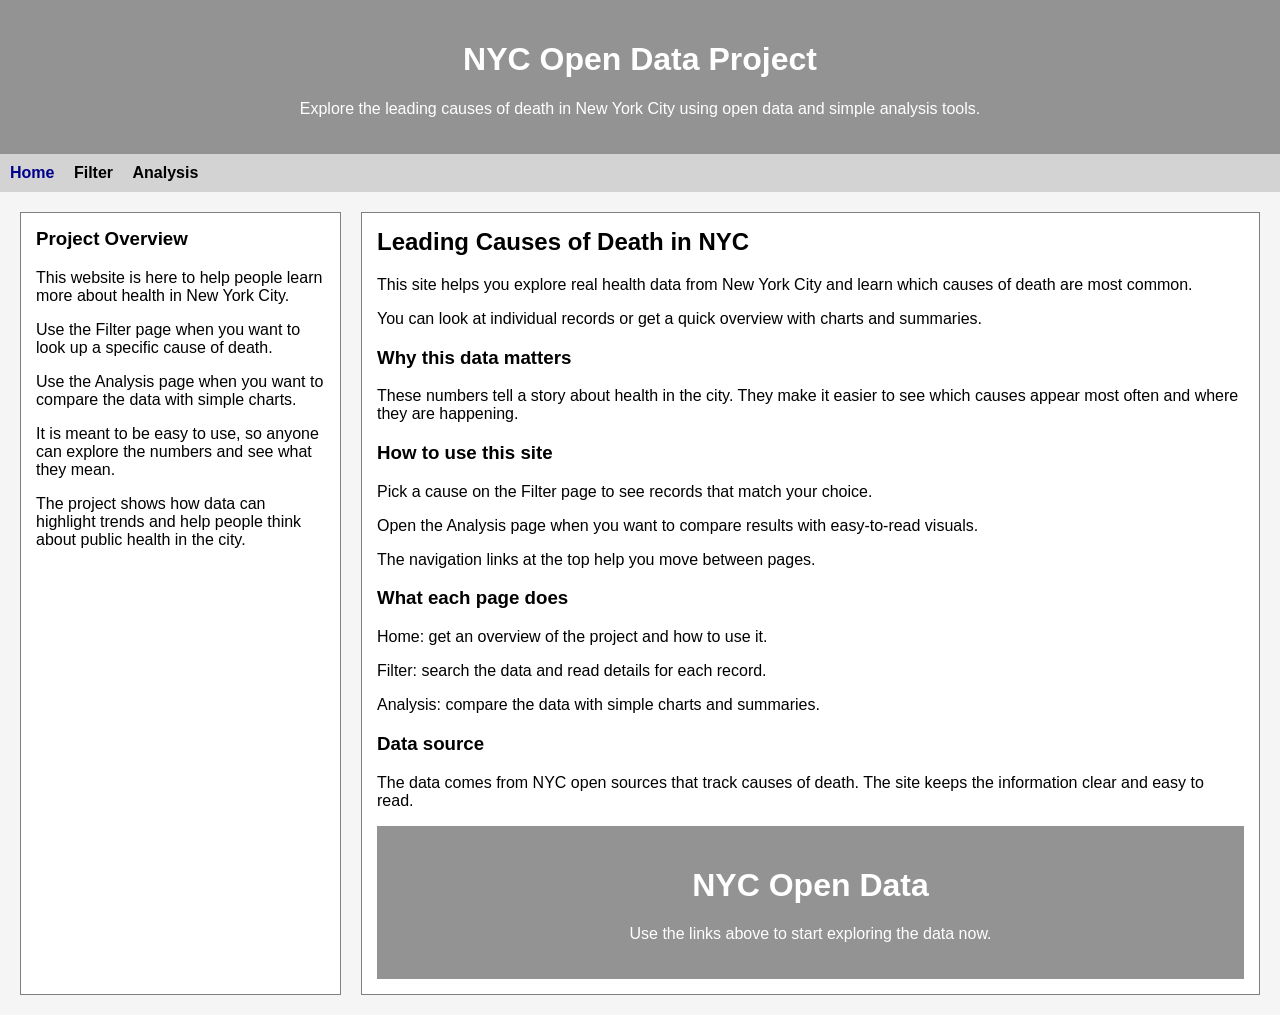
==== index.html @ cc81fffc "update project" ====
<!DOCTYPE html>
<html>
<head>
  <meta charset="UTF-8">
  <meta name="viewport" content="width=device-width, initial-scale=1.0">
  <title>NYC Open Data - Leading Causes of Death</title>
  <link rel="stylesheet" href="style.css">
</head>
<body>

<div class="container">
  <h1>NYC Open Data Project</h1>
  <p>Explore the leading causes of death in New York City using open data and simple analysis tools.</p>
</div>

<nav>
  <a href="index.html" class="active">Home</a>
  <a href="filter.html">Filter</a>
  <a href="analysis.html">Analysis</a>
</nav>

<div class="content">
  <div class="side">
    <h3>Project Overview</h3>
    <p>This website is here to help people learn more about health in New York City.</p>
    <p>Use the Filter page when you want to look up a specific cause of death.</p>
    <p>Use the Analysis page when you want to compare the data with simple charts.</p>
    <p>It is meant to be easy to use, so anyone can explore the numbers and see what they mean.</p>
    <p>The project shows how data can highlight trends and help people think about public health in the city.</p>
  </div>

  <div class="main">
    <h2>Leading Causes of Death in NYC</h2>
    <p>This site helps you explore real health data from New York City and learn which causes of death are most common.</p>
    <p>You can look at individual records or get a quick overview with charts and summaries.</p>
    <h3>Why this data matters</h3>
    <p>These numbers tell a story about health in the city. They make it easier to see which causes appear most often and where they are happening.</p>
    <h3>How to use this site</h3>
    <p>Pick a cause on the Filter page to see records that match your choice.</p>
    <p>Open the Analysis page when you want to compare results with easy-to-read visuals.</p>
    <p>The navigation links at the top help you move between pages.</p>
    <h3>What each page does</h3>
    <p>Home: get an overview of the project and how to use it.</p>
    <p>Filter: search the data and read details for each record.</p>
    <p>Analysis: compare the data with simple charts and summaries.</p>
    <h3>Data source</h3>
    <p>The data comes from NYC open sources that track causes of death. The site keeps the information clear and easy to read.</p>
<div class="container">
  <h1>NYC Open Data</h1>
  <p>Use the links above to start exploring the data now.</p>
</div>

</body>
</html>
---- style.css ----
body {
    font-family: Arial, sans-serif;
    margin: 0;
    padding: 0;
    background-color: whitesmoke;
}

.container {
    text-align: center;
    background-color: rgb(148, 147, 147);
    color: white;
    padding: 20px;
}

nav {
    background-color: lightgray;
    padding: 10px;
}

nav a {
    margin-right: 15px;
    text-decoration: none;
    color: black;
    font-weight: bold;
}

nav a.active {
    color: darkblue;
}

.content {
    display: flex;
    gap: 20px;
    padding: 20px;
}

.side {
    flex: 1;
    background-color: white;
    padding: 15px;
    border: 1px solid gray;
}

.main {
    flex: 3;
    background-color: white;
    padding: 15px;
    border: 1px solid gray;
}

.side h3,
.main h2 {
    margin-top: 0;
}

input,
select {
    width: 100%;
    padding: 8px;
    margin-top: 5px;
    margin-bottom: 10px;
    border: 1px solid #cccccc;
}

.filter-item {
    margin-bottom: 16px;
}

.filter-item label {
    display: block;
    margin-bottom: 6px;
    font-weight: bold;
}

.filter-buttons {
    display: flex;
    gap: 10px;
    flex-wrap: wrap;
    margin-top: 10px;
}

.filter-buttons button {
    margin-right: 0;
}

#output {
    display: grid;
    grid-template-columns: repeat(auto-fit, minmax(260px, 1fr));
    gap: 15px;
}

button {
    border: none;
    background-color: darkblue;
    color: white;
    padding: 10px 15px;
    margin-right: 10px;
    cursor: pointer;
}

.card {
    background-color: white;
    border: 1px solid gray;
    padding: 15px;
    width: 100%;
    min-height: 200px;
    box-sizing: border-box;
    word-wrap: break-word;
}

#analysisList ol {
    padding-left: 18px;
}

#analysisList li {
    margin-bottom: 10px;
}

#chartContainer,
#mapContainer {
    margin-top: 20px;
}

#analysisChart {
    margin-top: 10px;
    display: grid;
    grid-template-columns: repeat(auto-fit, minmax(120px, 1fr));
    gap: 12px;
    align-items: end;
}

.chart-column {
    display: flex;
    flex-direction: column;
    align-items: center;
    justify-content: flex-end;
    gap: 6px;
}

.chart-column-bar {
    width: 100%;
    max-width: 100%;
    background-color: #1f77b4;
    border-radius: 4px;
}

.chart-column-label {
    font-size: 0.9em;
    line-height: 1.2;
    white-space: normal;
    word-wrap: break-word;
    text-align: center;
}

.chart-column-value {
    display: block;
    font-size: 0.9em;
    color: #333;
}

#mapContainer iframe {
    border: 1px solid #ccc;
}

.message {
    background-color: #fff4cc;
    border: 1px solid #ffecb3;
    padding: 10px;
    margin-top: 10px;
}
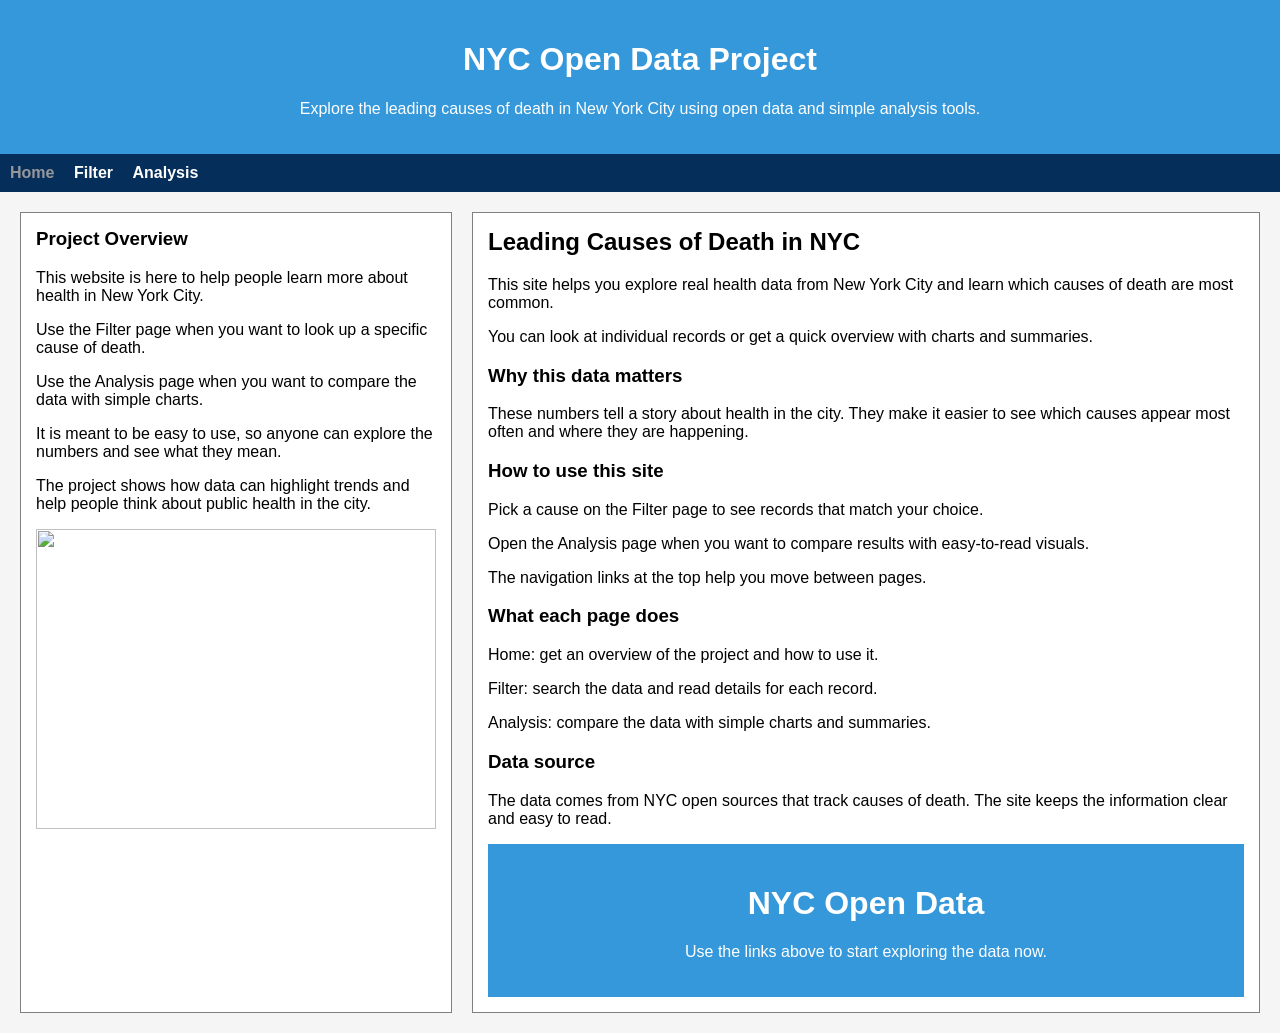
==== commit cac20e57: "update" ====
--- a/index.html
+++ b/index.html
@@ -27,6 +27,7 @@
     <p>Use the Analysis page when you want to compare the data with simple charts.</p>
     <p>It is meant to be easy to use, so anyone can explore the numbers and see what they mean.</p>
     <p>The project shows how data can highlight trends and help people think about public health in the city.</p>
+    <img src="https://imb.uq.edu.au/files/29655/Virus.jpg" height = 300px width = 400px>
   </div>
 
   <div class="main">
--- a/style.css
+++ b/style.css
@@ -7,25 +7,25 @@
 
 .container {
     text-align: center;
-    background-color: rgb(148, 147, 147);
+    background-color: #3498db;
     color: white;
     padding: 20px;
 }
 
 nav {
-    background-color: lightgray;
+    background-color: #052f5a;
     padding: 10px;
 }
 
 nav a {
     margin-right: 15px;
     text-decoration: none;
-    color: black;
+    color: rgb(255, 255, 255);
     font-weight: bold;
 }
 
 nav a.active {
-    color: darkblue;
+    color: rgb(151, 151, 155);
 }
 
 .content {
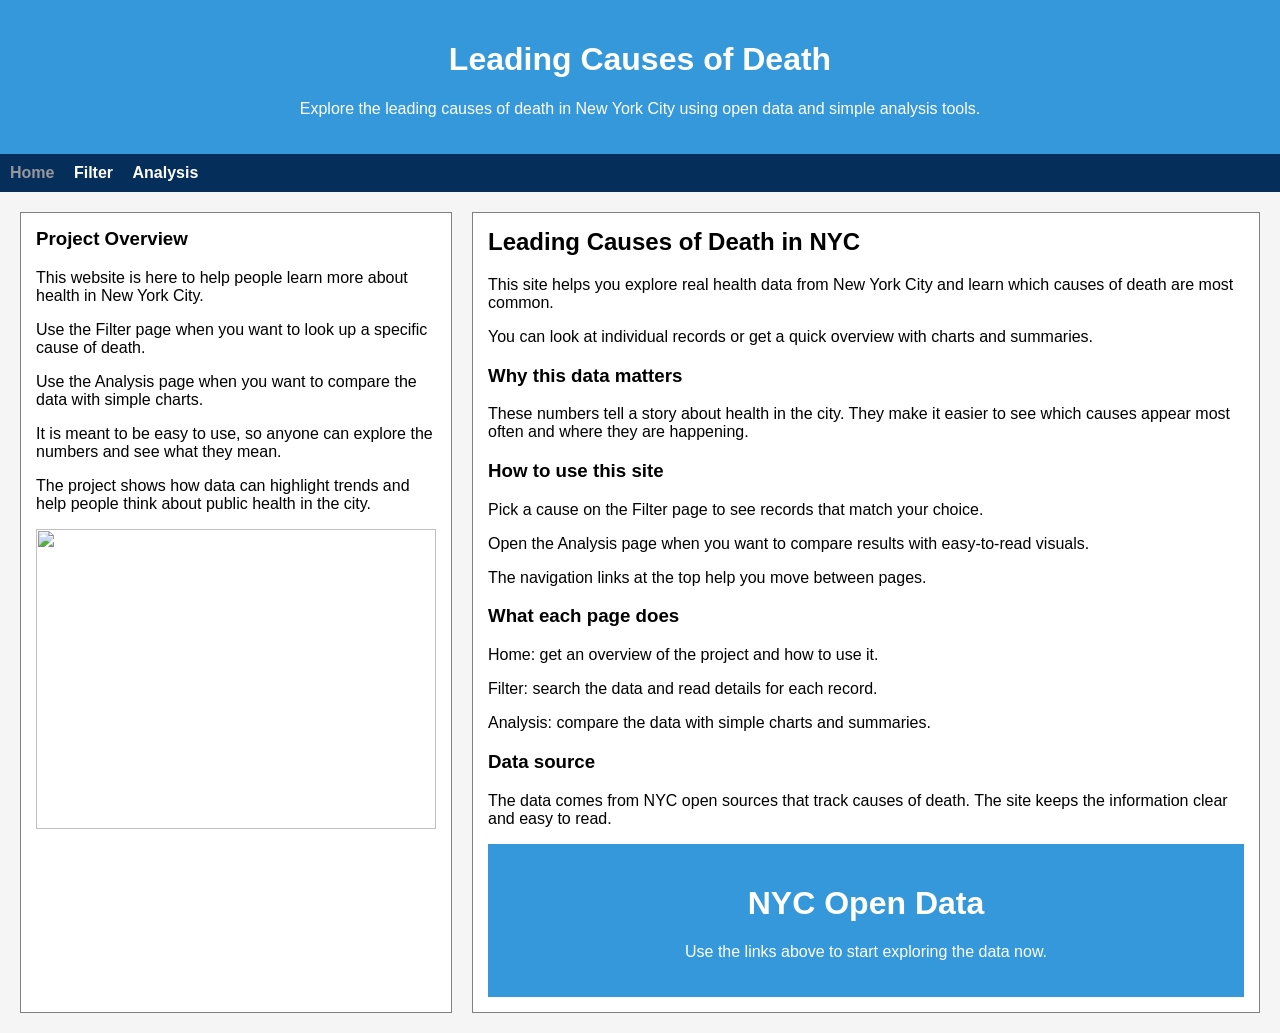
==== commit 1feab0a3: "b" ====
--- a/index.html
+++ b/index.html
@@ -9,7 +9,7 @@
 <body>
 
 <div class="container">
-  <h1>NYC Open Data Project</h1>
+  <h1>Leading Causes of Death</h1>
   <p>Explore the leading causes of death in New York City using open data and simple analysis tools.</p>
 </div>
 
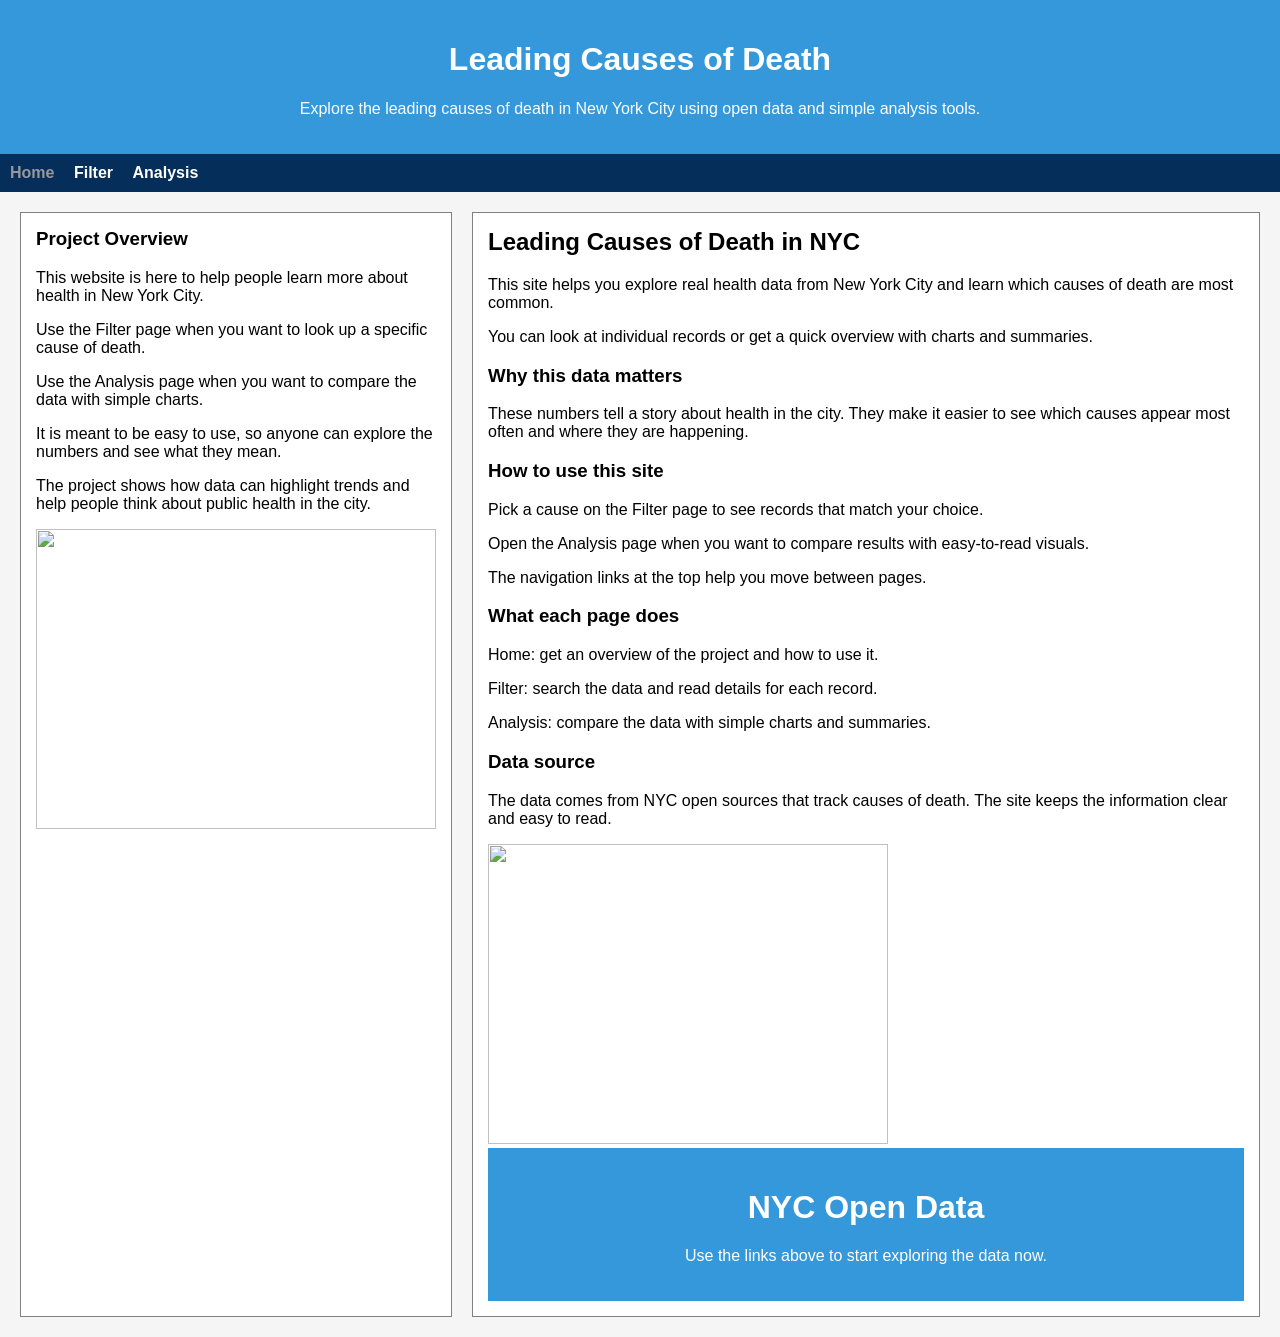
==== commit f00eeda7: "v" ====
--- a/index.html
+++ b/index.html
@@ -46,6 +46,7 @@
     <p>Analysis: compare the data with simple charts and summaries.</p>
     <h3>Data source</h3>
     <p>The data comes from NYC open sources that track causes of death. The site keeps the information clear and easy to read.</p>
+    <img src="https://media.istockphoto.com/id/928418862/vector/skull-and-bones-icon.jpg?s=612x612&w=0&k=20&c=Ul5MJk6AtM27qr7agihVgaP5LaJhs5_tk6SLGvh2EVc=" height = 300px width = 400px>
 <div class="container">
   <h1>NYC Open Data</h1>
   <p>Use the links above to start exploring the data now.</p>
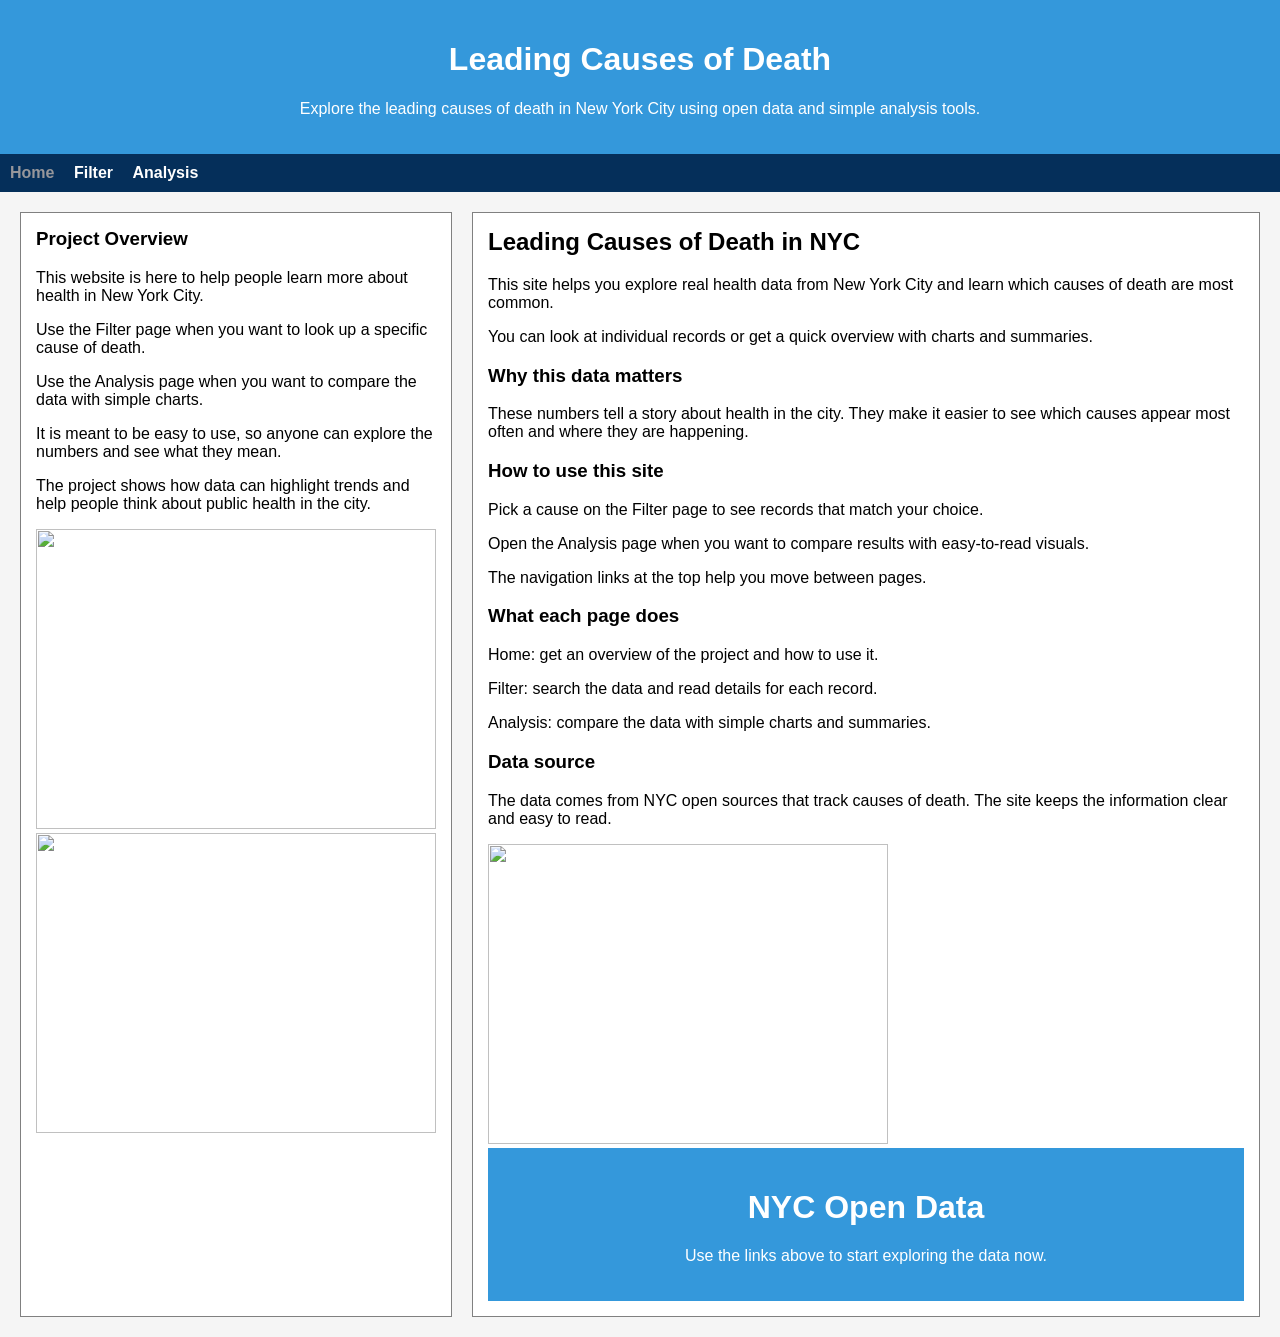
==== commit 435a740d: "u" ====
--- a/index.html
+++ b/index.html
@@ -28,6 +28,7 @@
     <p>It is meant to be easy to use, so anyone can explore the numbers and see what they mean.</p>
     <p>The project shows how data can highlight trends and help people think about public health in the city.</p>
     <img src="https://imb.uq.edu.au/files/29655/Virus.jpg" height = 300px width = 400px>
+    <img src="https://www.fredhutch.org/en/news/center-news/2023/04/viruses-linger-with-lasting-impact-hpv-hsv-hiv-long-covid/_jcr_content/root/container/textimage/image.coreimg.jpeg/1681158164217/im10col-virus-germ-bacteria.jpeg" height = 300px width = 400px>
   </div>
 
   <div class="main">
